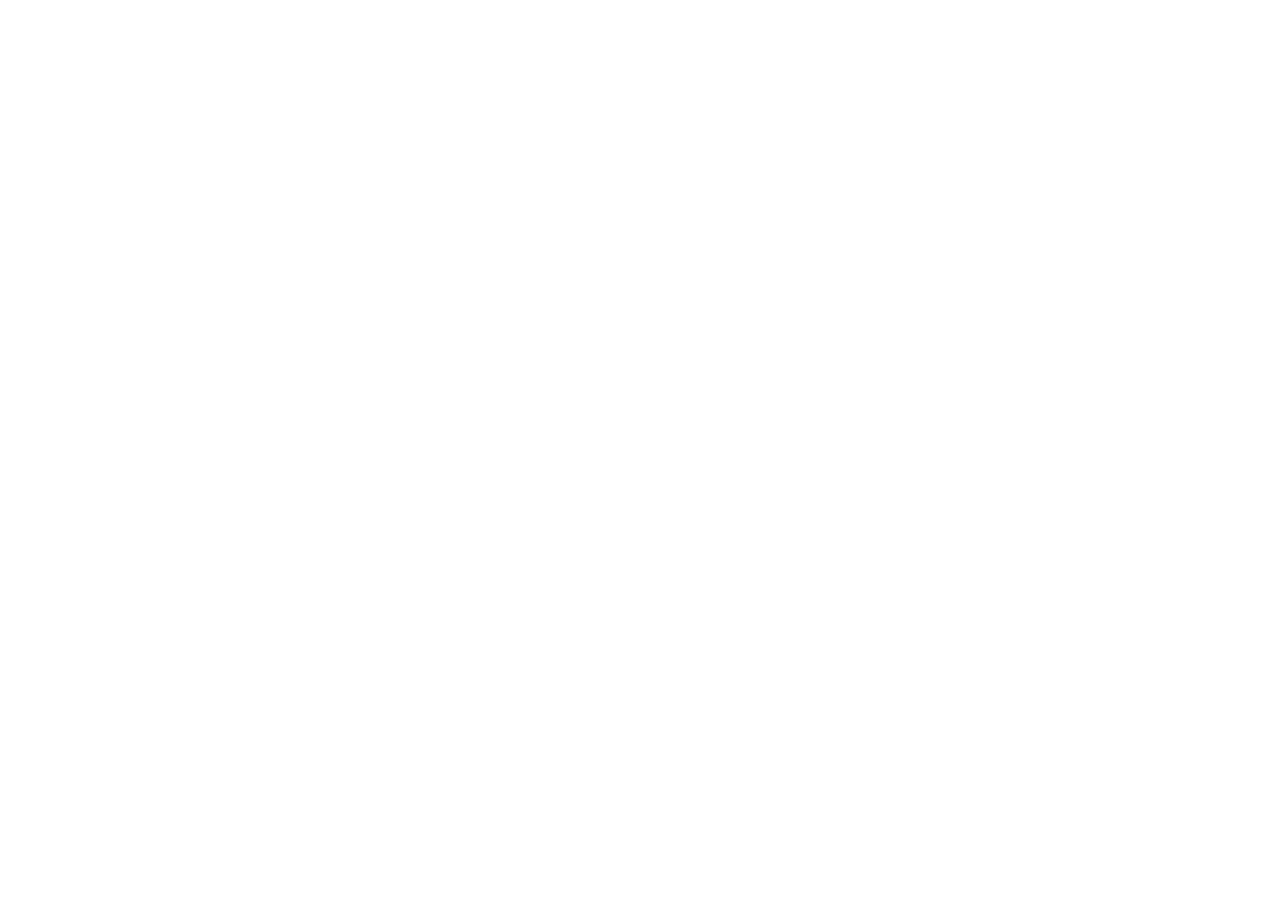
==== index.html @ 08c6182e "Walking through Phaser setup." ====
<!doctype html> 
<html lang="en"> 
<head> 
    <meta charset="UTF-8" />
    <title>Making your first Phaser 3 Game - Part 1</title>
    <script src="//cdn.jsdelivr.net/npm/phaser@3.11.0/dist/phaser.js"></script>
    <style type="text/css">
        body {
            margin: 0;
        }
    </style>
</head>
<body>

<script src='example.js'></script>

</body>
</html>
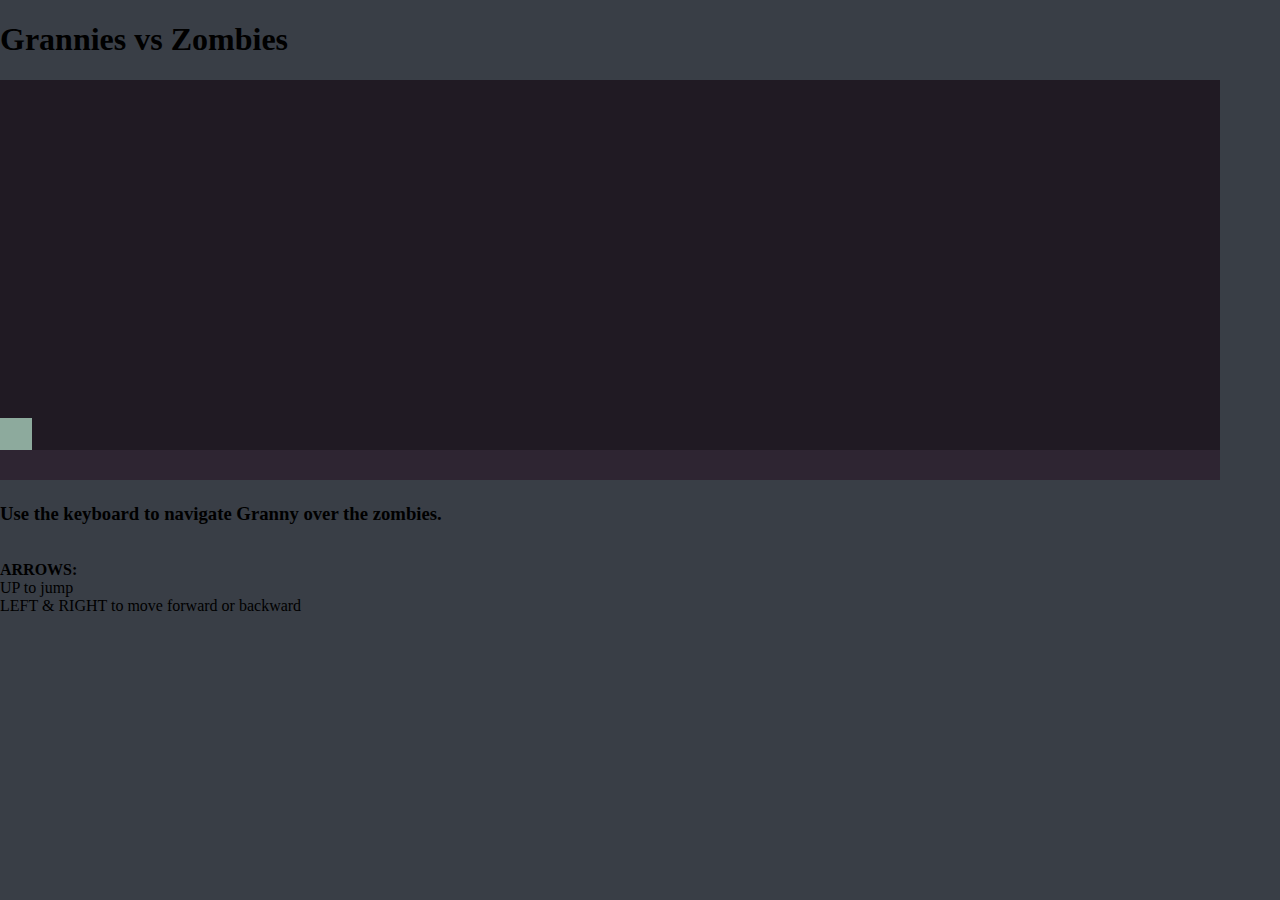
==== commit 77663f2e: "drop back 10 and punt" ====
--- a/index.html
+++ b/index.html
@@ -1,18 +1,28 @@
-<!doctype html> 
-<html lang="en"> 
-<head> 
-    <meta charset="UTF-8" />
-    <title>Making your first Phaser 3 Game - Part 1</title>
-    <script src="//cdn.jsdelivr.net/npm/phaser@3.11.0/dist/phaser.js"></script>
-    <style type="text/css">
-        body {
-            margin: 0;
-        }
-    </style>
-</head>
-<body>
+<!DOCTYPE html>
 
-<script src='example.js'></script>
+<html>
 
-</body>
+  <head>
+
+    <meta name = "viewport" content = "width=device-width">
+    <title>Grannies vs Zombies</title>
+    <link href = "game.css" rel = "stylesheet" type = "text/css">
+
+  </head>
+ 
+  <body>
+
+    <h1>Grannies vs Zombies</h1>
+    <canvas></canvas>
+    <h3>Use the keyboard to navigate Granny over the zombies.</h3>
+    <p>
+    <br /> <b>ARROWS:</b>
+    <br /> UP to jump
+    <br /> LEFT & RIGHT to move forward or backward
+    </p>
+
+    <script src = "game.js" type = "text/javascript"></script>
+
+  </body>
+
 </html>--- a/game.css
+++ b/game.css
@@ -0,0 +1,18 @@
+body {
+  margin: 0;
+  background: #393E46;
+}
+
+#game_cont {
+  width: 300px;
+  height: 420px;
+  border: 1px solid #424242;
+  position: absolute;
+  top: 50%;
+  left: 50%;
+  -webkit-transform: translate(-50%, -50%);
+    -ms-transform: translate(-50%, -50%);
+        transform: translate(-50%, -50%);
+}
+
+
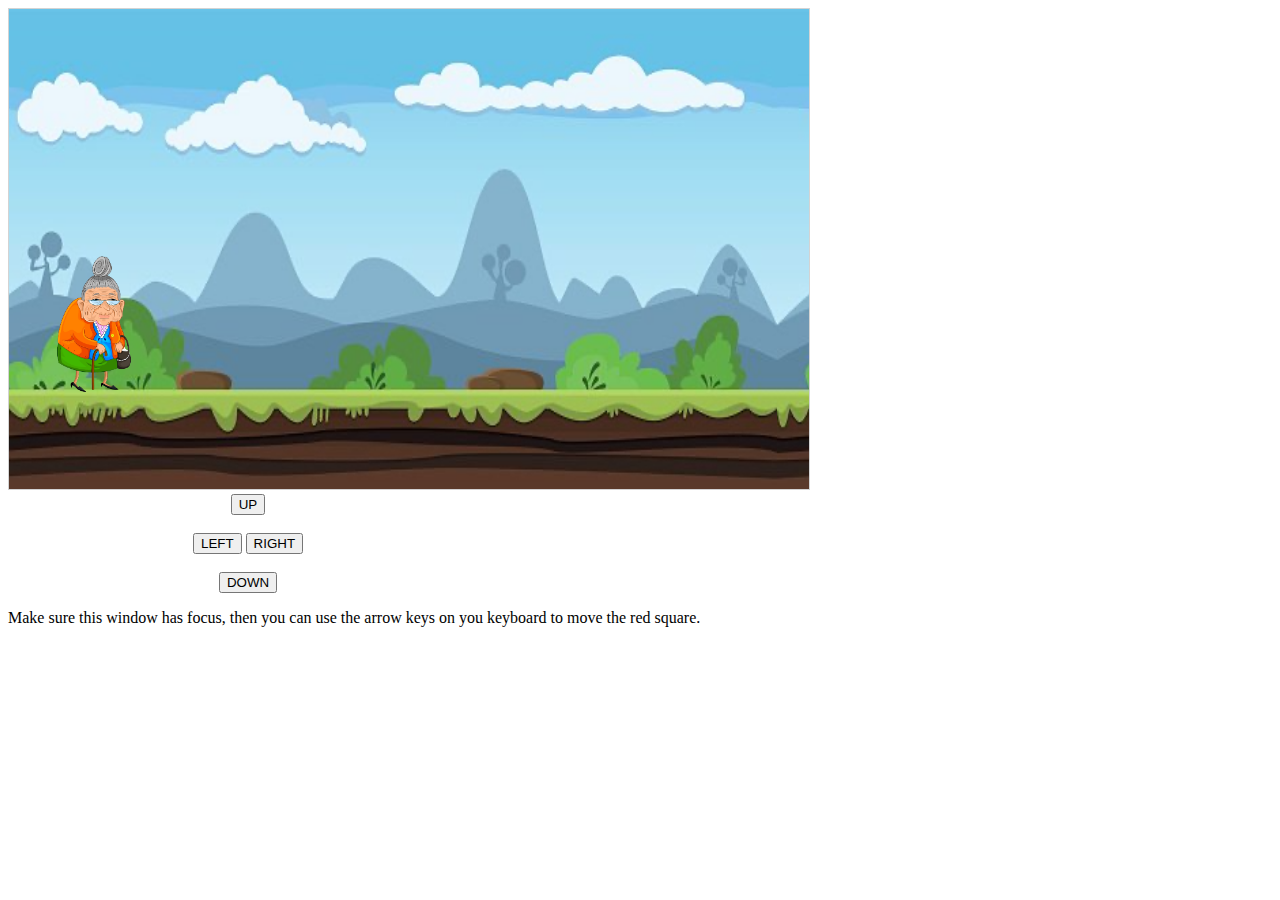
==== commit 54ada355: "scrollling background works" ====
--- a/index.html
+++ b/index.html
@@ -1,28 +1,23 @@
 <!DOCTYPE html>
+<html>
+<head>
+<meta name="viewport" content="width=device-width, initial-scale=1.0"/>
+<script src = 'game.js'></script>
+<link rel="stylesheet" href="game.css">
 
-<html>
+</head>
+<body onload="startGame()">
+    
 
-  <head>
 
-    <meta name = "viewport" content = "width=device-width">
-    <title>Grannies vs Zombies</title>
-    <link href = "game.css" rel = "stylesheet" type = "text/css">
+    <div style="text-align:center;width:480px;">
+        <button onclick="moveup()">UP</button><br><br>
+        <button onclick="moveleft()">LEFT</button>
+        <button onclick="moveright()">RIGHT</button><br><br>
+        <button onclick="movedown()">DOWN</button>
+      </div>
+      
+      <p>Make sure this window has focus, then you can use the arrow keys on you keyboard to move the red square.</p>
 
-  </head>
- 
-  <body>
-
-    <h1>Grannies vs Zombies</h1>
-    <canvas></canvas>
-    <h3>Use the keyboard to navigate Granny over the zombies.</h3>
-    <p>
-    <br /> <b>ARROWS:</b>
-    <br /> UP to jump
-    <br /> LEFT & RIGHT to move forward or backward
-    </p>
-
-    <script src = "game.js" type = "text/javascript"></script>
-
-  </body>
-
-</html>+</body>
+</html>
--- a/game.css
+++ b/game.css
@@ -1,18 +1,4 @@
-body {
-  margin: 0;
-  background: #393E46;
-}
-
-#game_cont {
-  width: 300px;
-  height: 420px;
-  border: 1px solid #424242;
-  position: absolute;
-  top: 50%;
-  left: 50%;
-  -webkit-transform: translate(-50%, -50%);
-    -ms-transform: translate(-50%, -50%);
-        transform: translate(-50%, -50%);
-}
-
-
+canvas {
+  border: 1px solid #d3d3d3;
+  background-color: #f1f1f1;
+}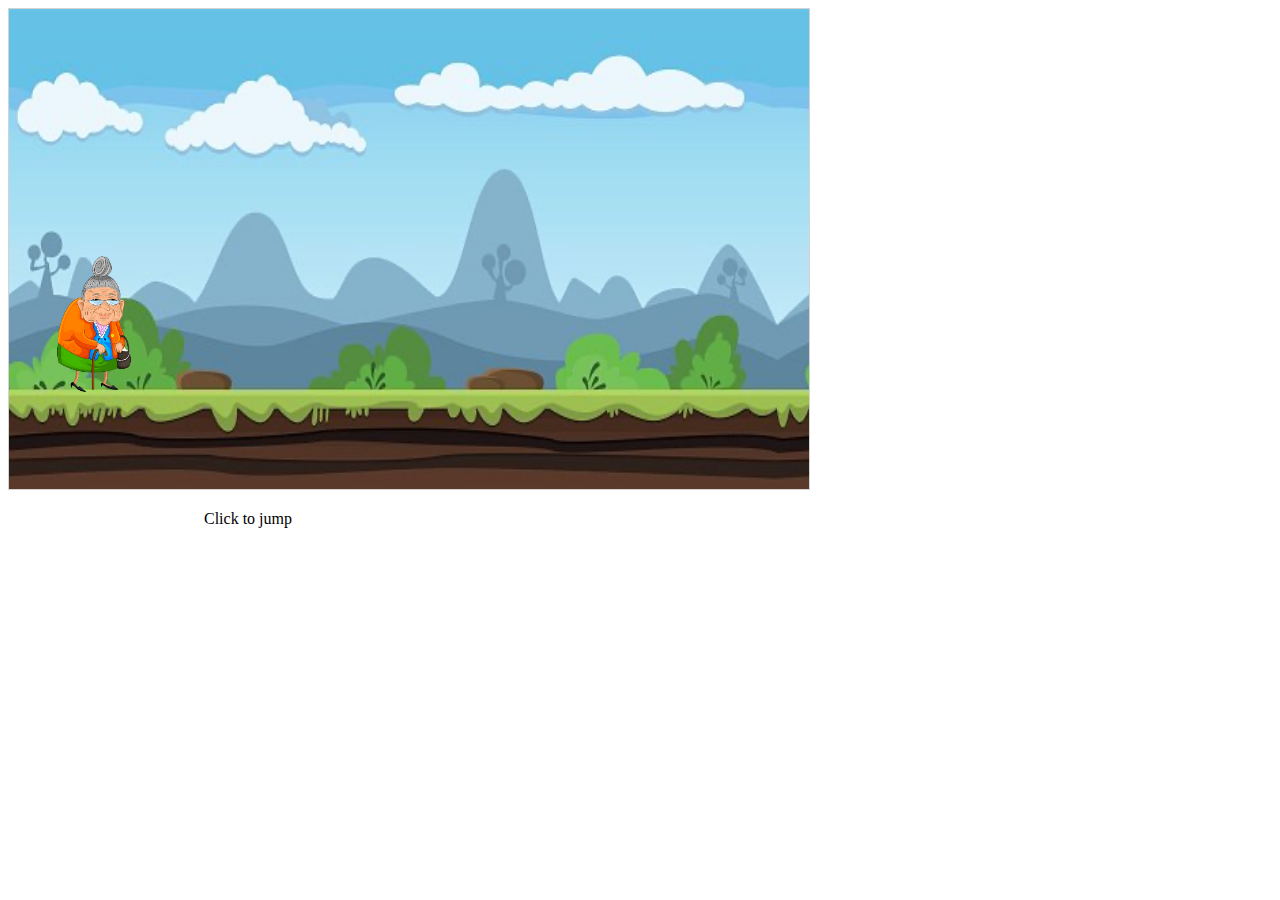
==== commit 0a3eecb6: "cleaned up folder" ====
--- a/index.html
+++ b/index.html
@@ -4,20 +4,14 @@
 <meta name="viewport" content="width=device-width, initial-scale=1.0"/>
 <script src = 'game.js'></script>
 <link rel="stylesheet" href="game.css">
+<title>Granny vs Zombies</title>
 
 </head>
 <body onload="startGame()">
-    
-
 
     <div style="text-align:center;width:480px;">
-        <button onclick="moveup()">UP</button><br><br>
-        <button onclick="moveleft()">LEFT</button>
-        <button onclick="moveright()">RIGHT</button><br><br>
-        <button onclick="movedown()">DOWN</button>
-      </div>
+       <p>Click to jump</p>
+    </div>
       
-      <p>Make sure this window has focus, then you can use the arrow keys on you keyboard to move the red square.</p>
-
 </body>
 </html>
--- a/game.css
+++ b/game.css
@@ -1,4 +1,15 @@
 canvas {
   border: 1px solid #d3d3d3;
   background-color: #f1f1f1;
+}
+
+@keyframes jump{
+  0%{top: 150px;}
+  30%{top: 100px;}
+  70%{top: 100px;}
+  100%{top: 150px;}
+}
+
+.animate{
+  animation: jump 300ms linear;
 }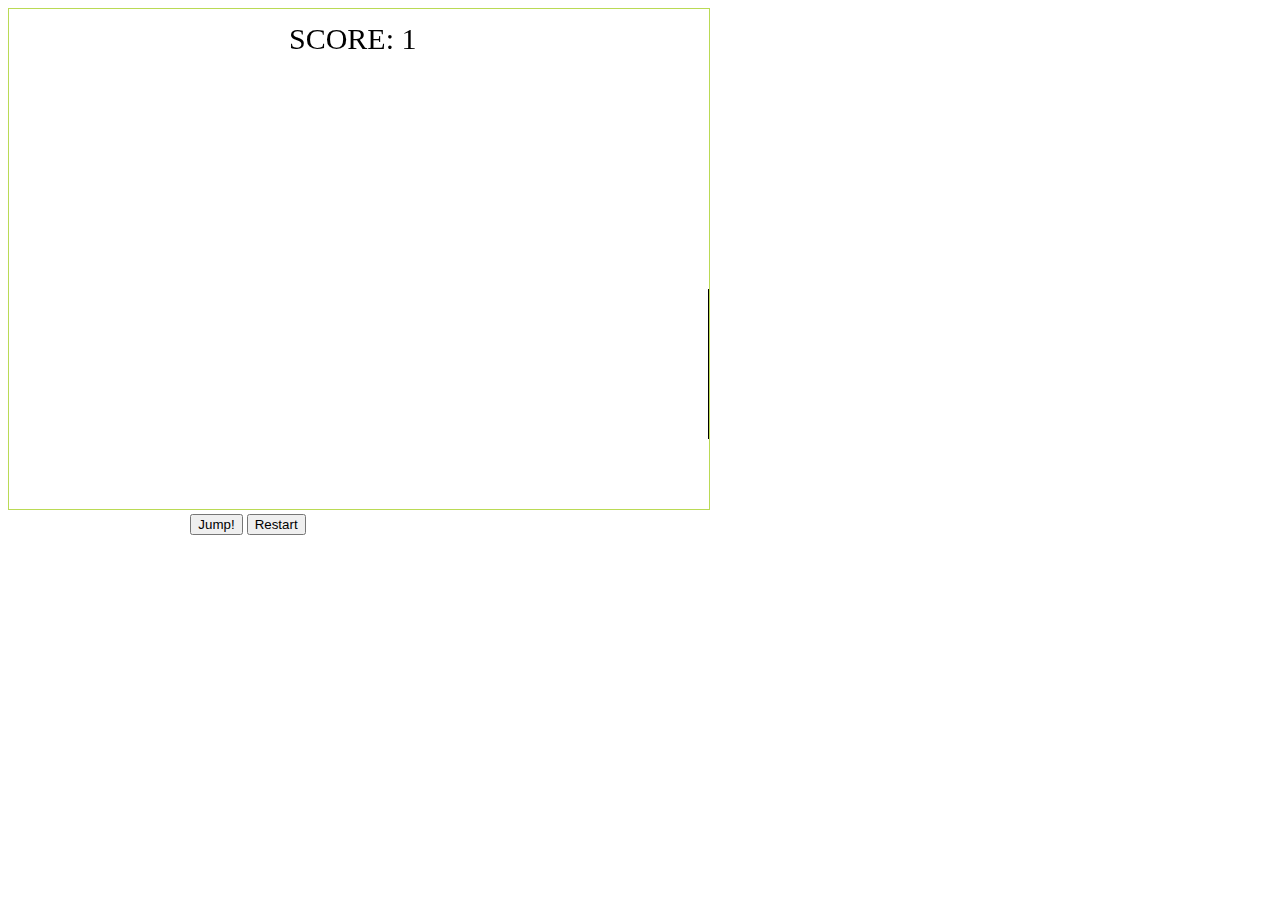
==== commit 9968aa5b: "Functional, but lost zombies." ====
--- a/index.html
+++ b/index.html
@@ -2,16 +2,15 @@
 <html>
 <head>
 <meta name="viewport" content="width=device-width, initial-scale=1.0"/>
-<script src = 'game.js'></script>
-<link rel="stylesheet" href="game.css">
-<title>Granny vs Zombies</title>
-
+<script src = "game.js"></script>
+<link rel = "stylesheet" href="test.css">
 </head>
 <body onload="startGame()">
-
-    <div style="text-align:center;width:480px;">
-       <p>Click to jump</p>
-    </div>
-      
-</body>
-</html>
+    
+      <div style="text-align:center;width:480px;">
+        <button onmousedown='accelerate(-1)' onmouseup='accelerate(0.5)'>Jump!</button>
+        <button onClick="window.location.reload();">Restart</button>
+        <!-- <button onmousedown="restart()">Restart</button> -->
+     </div>
+      </body>
+      </html>--- a/test.css
+++ b/test.css
@@ -0,0 +1,10 @@
+canvas {
+    border:1px solid #bada55;
+    /* background-image: url('assets/bg.png');
+    background-repeat:no-repeat;
+    background-size:cover; */
+    
+}
+
+
+
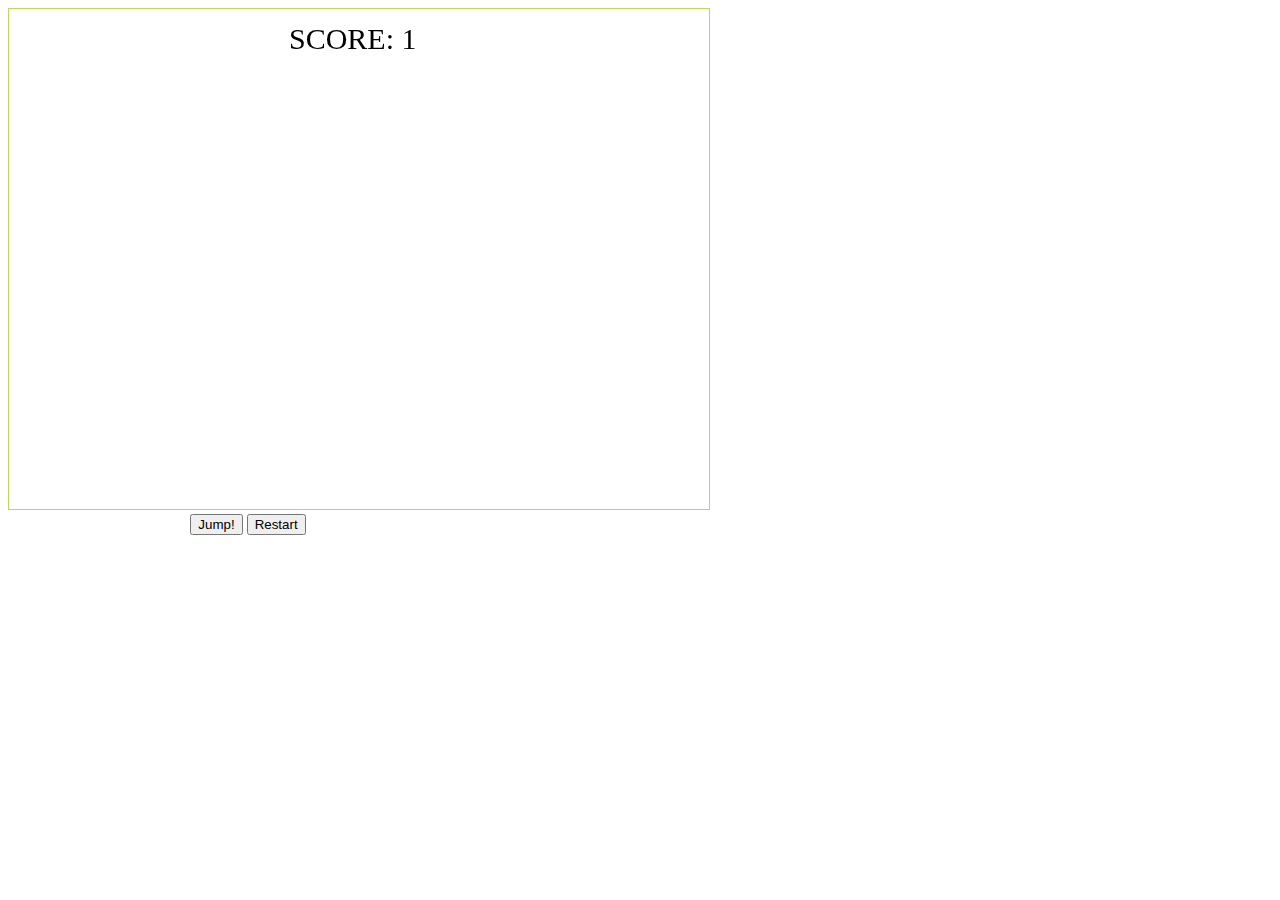
==== commit 8866bee4: "Last minute debug" ====
--- a/index.html
+++ b/index.html
@@ -8,7 +8,7 @@
 <body onload="startGame()">
     
       <div style="text-align:center;width:480px;">
-        <button onmousedown='accelerate(-1)' onmouseup='accelerate(0.5)'>Jump!</button>
+        <button onmousedown='accelerate(-2)' onmouseup='accelerate(0.5)'>Jump!</button>
         <button onClick="window.location.reload();">Restart</button>
         <!-- <button onmousedown="restart()">Restart</button> -->
      </div>
